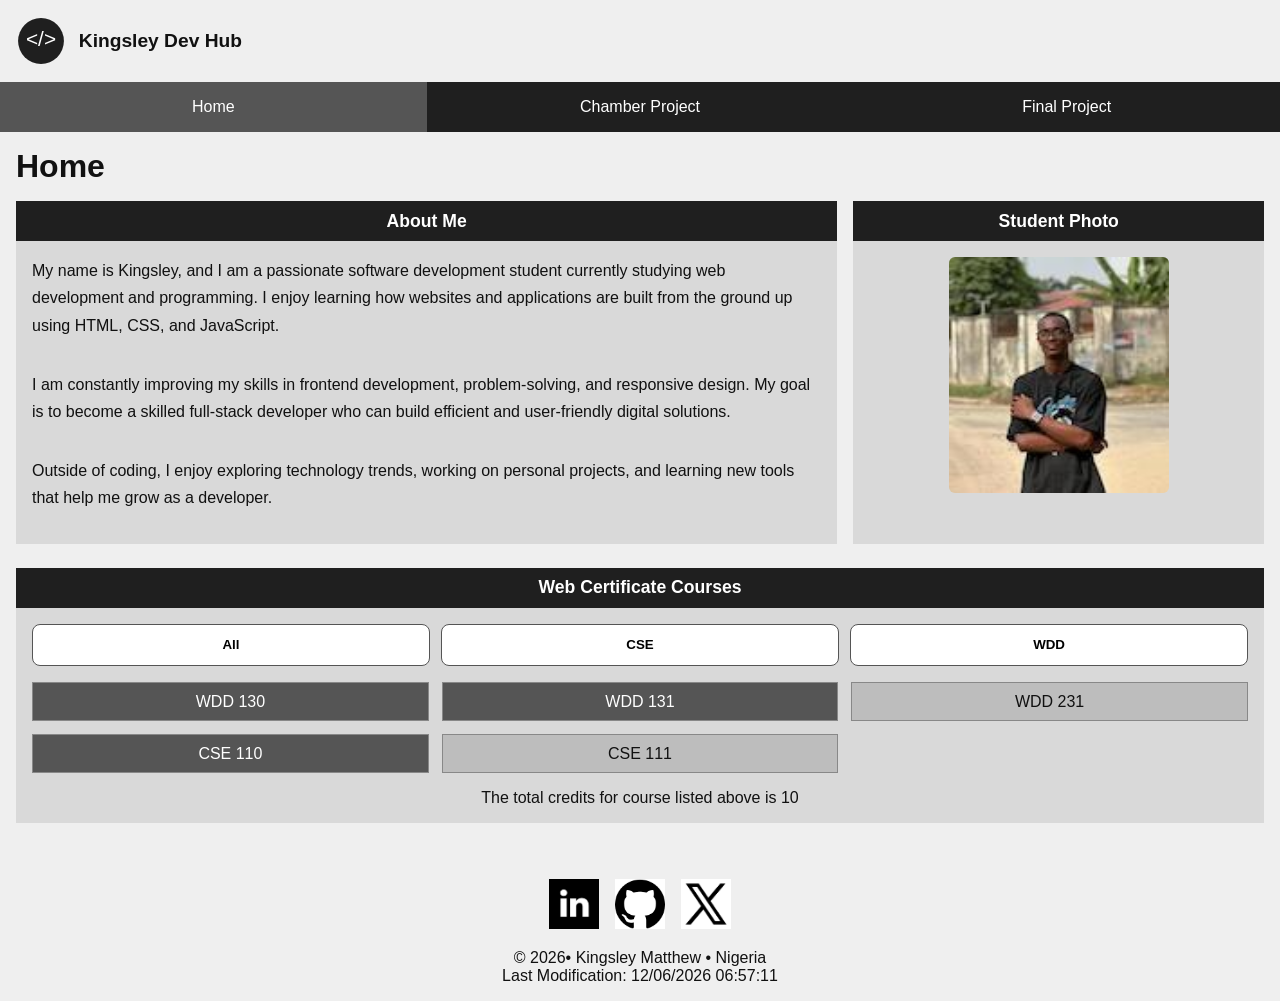
==== index.html @ 564d8548 "Home page" ====
<!DOCTYPE html>
<html lang="en">
<head>
    <meta charset="UTF-8">
    <meta name="viewport" content="width=device-width, initial-scale=1.0">
    <meta name="description" content="WDD231 Course Home Page showcasing web development projects and course work.">
    <meta name="author" content="Kingsley Matthew">
    <title>WDD231 Course Home</title>

    <!-- Google Font -->
    <link rel="preconnect" href="https://fonts.googleapis.com">
    <link rel="preconnect" href="https://fonts.gstatic.com" crossorigin>
    <link href="https://fonts.googleapis.com/css2?family=Roboto:wght@400;500;700&display=swap" rel="stylesheet">

    <!-- CSS -->
    <link rel="stylesheet" href="styles/normalize.css">
    <link rel="stylesheet" href="styles/small.css">
    <link rel="stylesheet" href="styles/larger.css">

     <!-- JavaScript -->
    <script src="scripts/navigations.js" defer></script>
    <script src="scripts/dates.js" defer></script>
    <script src="scripts/courses.js" defer></script>
</head>

<body>

    <header>
        <div class="logo-area">
            <img src="images/logo.svg" alt="Site Logo">
            <span>Kingsley Dev Hub</span>
        </div>

        <button id="menu" aria-label="Open navigation menu"></button>

  </header>

  <nav>
    <ul class="navigation">
      <li><a href="#" class="active">Home</a></li>
      <li><a href="#">Chamber Project</a></li>
      <li><a href="#">Final Project</a></li>
    </ul>
  </nav>

  <main>
        <h1>Home</h1>

        <div class="top-sections">

        <section class="card">
            <h2>About Me</h2>

            <p>
                My name is Kingsley, and I am a passionate software development student
                currently studying web development and programming. I enjoy learning how
                websites and applications are built from the ground up using HTML, CSS,
                and JavaScript.
            </p>

            <p>
                I am constantly improving my skills in frontend development, problem-solving,
                and responsive design. My goal is to become a skilled full-stack developer
                who can build efficient and user-friendly digital solutions.
            </p>

            <p>
                Outside of coding, I enjoy exploring technology trends, working on personal
                projects, and learning new tools that help me grow as a developer.
            </p>
        </section>

        <section class="card">
            <h2>Student Photo</h2>

            <div class="photo-box">
            <img src="images/profile.jpg" alt="Student Photo">
            </div>
        </section>

        </div>

        <section class="certificate-section">

            <h2>Web Certificate Courses</h2>

            <div class="filter-buttons">
                <button id="allBtn">All</button>
                <button id="cseBtn">CSE</button>
                <button id="wddBtn">WDD</button>
            </div>

            <div id="courses-container"></div>

            <p id="credits"></p>

        </section>
  </main>

  <footer>

    <div class="socials">

      <a href="https://linkedin.com" target="_blank">
        <img src="images/linkedin.png" alt="LinkedIn">
      </a>

      <a href="https://github.com" target="_blank">
        <img src="images/github.png" alt="GitHub">
      </a>

      <a href="https://twitter.com" target="_blank">
        <img src="images/twitter.png" alt="Twitter">
      </a>

    </div>

    <p> &copy; <span id="currentyear"></span>• Kingsley Matthew • Nigeria</p>

    <p id="lastModified"></p>

  </footer>
</body>
</html>
---- styles/small.css ----
:root {
  --primary: #1f1f1f;
  --secondary: #d9d9d9;
  --completed: #555;
}

* {
  margin: 0;
  padding: 0;
  box-sizing: border-box;
}

body {
  font-family: "Montserrat", sans-serif;
  background: #efefef;
  color: #111;
}

/* HEADER */

header {
  display: flex;
  justify-content: space-between;
  align-items: center;

  padding: 1rem;
}

.logo-area {
  display: flex;
  align-items: center;
  gap: .8rem;
}

.logo-area img {
  width: 50px;
}

.logo-area span {
  font-size: 1.2rem;
  font-weight: 600;
}

/* MENU */

#menu {
  font-size: 2rem;
  border: 1px solid #999;
  background: white;
  padding: .2rem .7rem;
  cursor: pointer;
}

#menu::before {
  content: "☰";
}

#menu.open::before {
  content: "X";
}

.navigation {
  list-style: none;
  display: none;
}

.navigation.open {
  display: block;
}

.navigation li a {
  display: block;
  padding: 1rem;
  text-decoration: none;
  color: white;
  background: var(--primary);
  border-top: 1px solid #555;
}

.navigation li a:hover {
  background: #444;
}

.navigation .active {
  background: #555;
}

/* MAIN */

main {
  padding: 1rem;
}

h1 {
  margin-bottom: 1rem;
  font-size: 2rem;
}

/* CARDS */

.card,
.certificate-section {
  background: var(--secondary);
  margin-bottom: 1.5rem;
  padding-bottom: 1rem;
}

.card h2,
.certificate-section h2 {
  background: var(--primary);
  color: white;
  text-align: center;
  padding: .6rem;
  font-size: 1.1rem;
}

.card p {
  padding: 1rem;
  line-height: 1.7;
}

.photo-box {
  padding: 1rem;
  display: flex;
  justify-content: center;
}

.photo-box img {
  width: 220px;
  max-width: 100%;
  border-radius: 6px;
}

/* FILTER BUTTONS */

.filter-buttons {
  display: flex;
  gap: .7rem;
  padding: 1rem;
}

.filter-buttons button {
  flex: 1;

  padding: .8rem;
  border-radius: 8px;
  border: 1px solid #555;

  background: white;
  font-weight: bold;
  cursor: pointer;
}

.filter-buttons button:hover {
  background: #ddd;
}

/* COURSES */

#courses-container {
  display: grid;
  gap: .8rem;
  padding: 0 1rem;
}

.course-card {
  background: #bdbdbd;
  text-align: center;
  padding: .6rem;
  border: 1px solid #888;
}

.completed {
  background: var(--completed);
  color: white;
}

#credits {
  text-align: center;
  padding-top: 1rem;
}

/* FOOTER */

footer {
  text-align: center;
  padding: 1rem;
}

.socials {
  display: flex;
  justify-content: center;
  gap: 1rem;

  margin-bottom: 1rem;
}

.socials img {
  width: 50px;
}
---- styles/larger.css ----
@media screen and (min-width: 768px) {

  /* MENU */

  #menu {
    display: none;
  }

  .navigation {
    display: flex;
    background: #1f1f1f;
  }

  .navigation li {
    flex: 1;
  }

  .navigation li a {
    border: none;
    text-align: center;
  }

  /* MAIN GRID */

  .top-sections {
    display: grid;
    grid-template-columns: 2fr 1fr;
    gap: 1rem;
  }

  /* COURSES */

  #courses-container {
    grid-template-columns: repeat(3, 1fr);
  }

  .filter-buttons {
    display: grid;
    grid-template-columns: repeat(3, 1fr);
  }

}
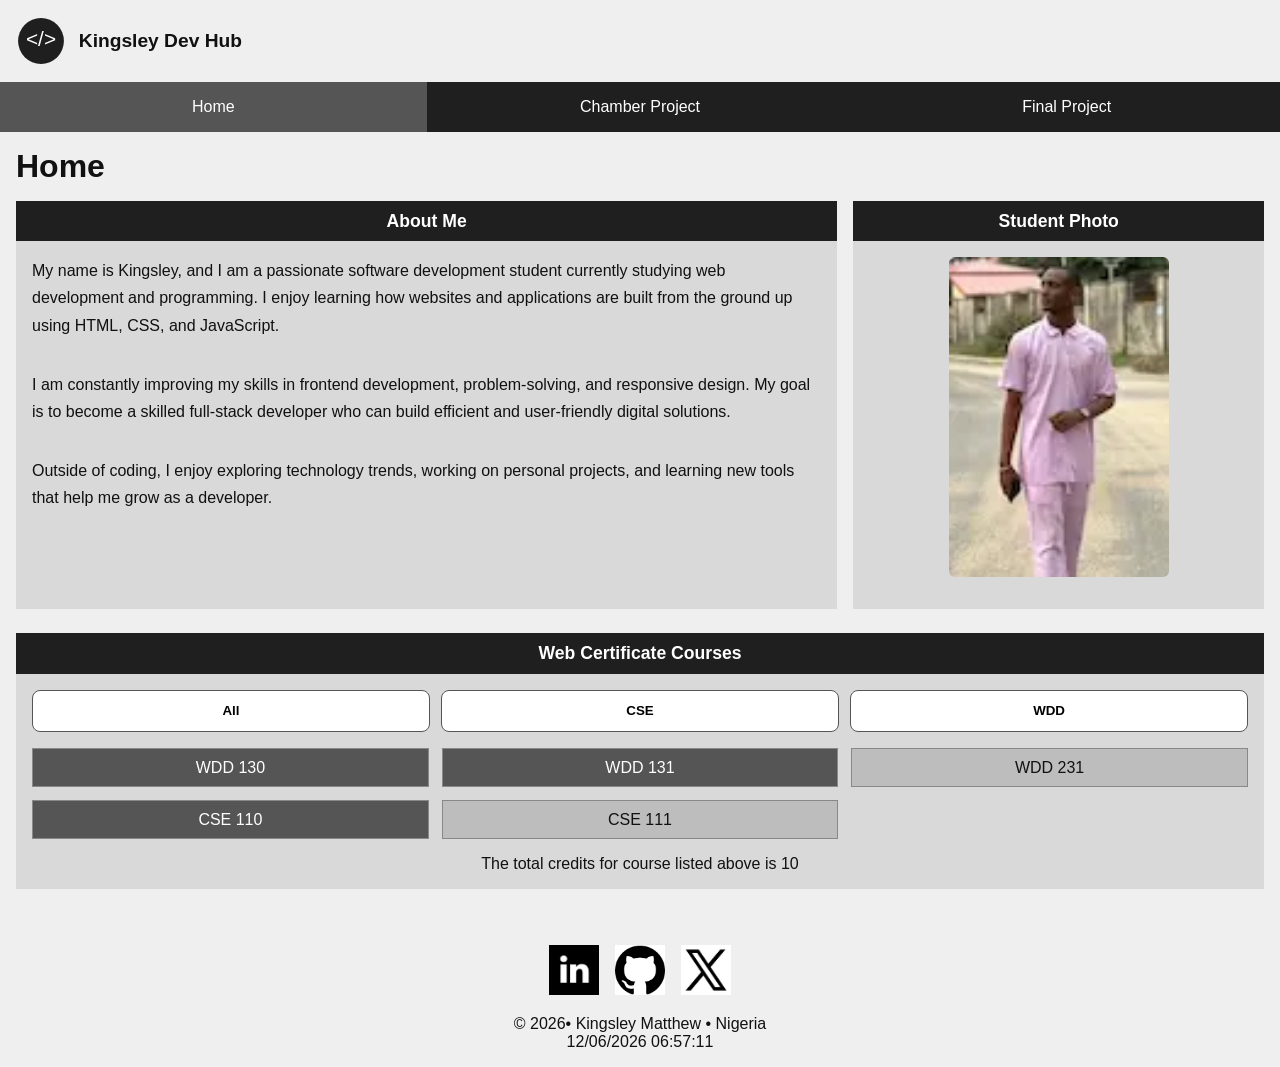
==== commit 8a9d2261: "update" ====
--- a/index.html
+++ b/index.html
@@ -31,7 +31,7 @@
             <span>Kingsley Dev Hub</span>
         </div>
 
-        <button id="menu" aria-label="Open navigation menu"></button>
+        <button id="menu" aria-label="Toggle navigation menu" aria-expanded="false"></button>
 
   </header>
 
@@ -74,7 +74,7 @@
             <h2>Student Photo</h2>
 
             <div class="photo-box">
-            <img src="images/profile.jpg" alt="Student Photo">
+            <img src="images/profile.webp" alt="Student Photo">
             </div>
         </section>
 
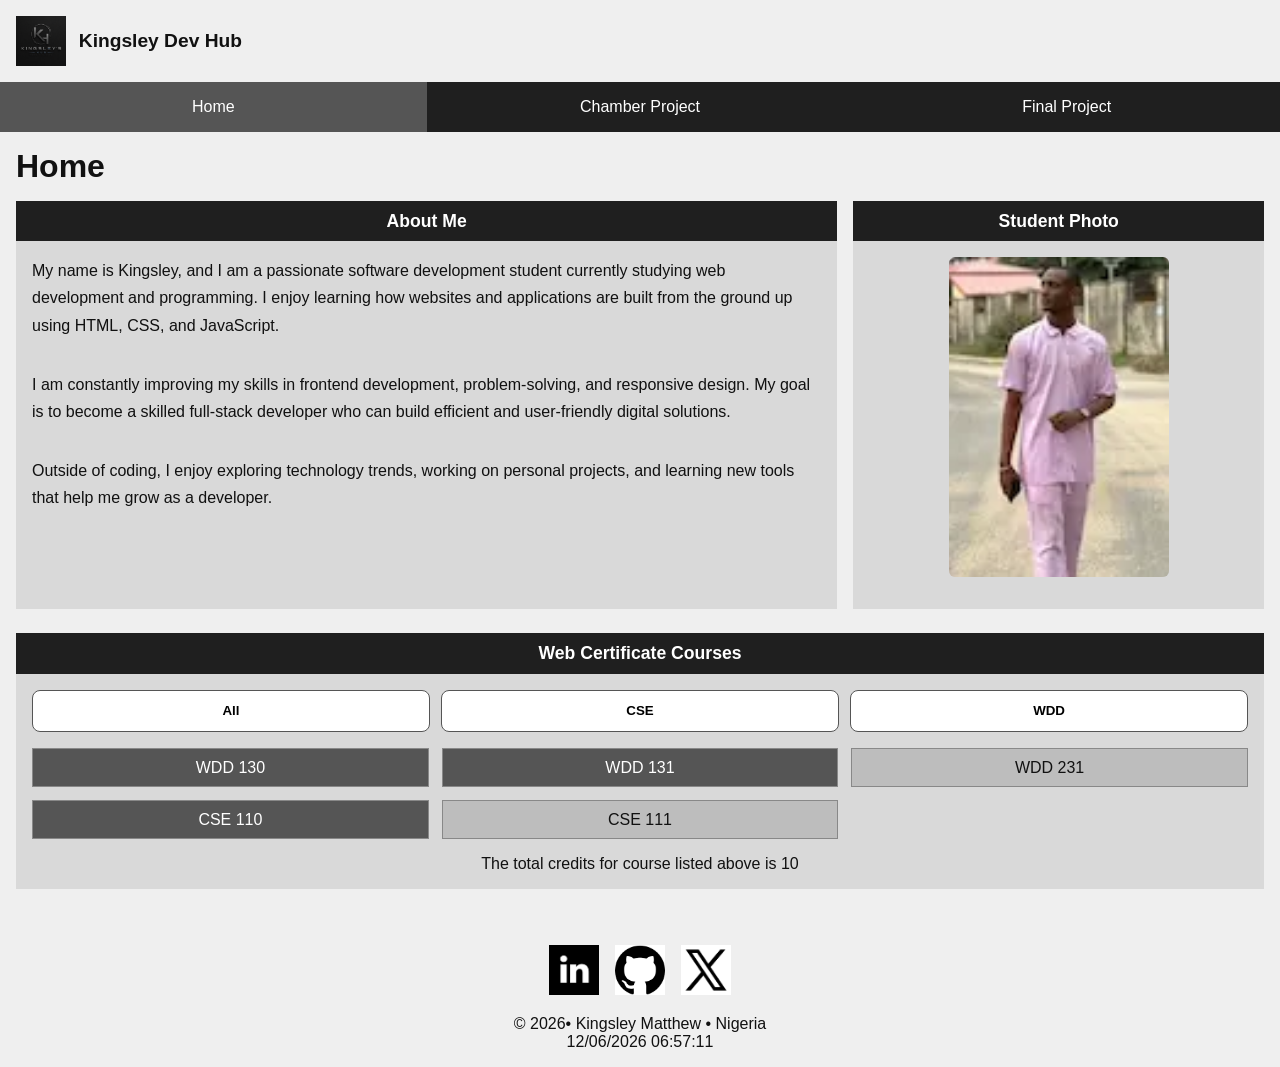
==== commit 234a198b: "logo" ====
--- a/index.html
+++ b/index.html
@@ -21,13 +21,16 @@
     <script src="scripts/navigations.js" defer></script>
     <script src="scripts/dates.js" defer></script>
     <script src="scripts/courses.js" defer></script>
+
+    <!-- favicon -->
+     <link rel="icon" href="favicon.ico">
 </head>
 
 <body>
 
     <header>
         <div class="logo-area">
-            <img src="images/logo.svg" alt="Site Logo">
+            <img src="images/logo2.png" alt="Site Logo">
             <span>Kingsley Dev Hub</span>
         </div>
 
